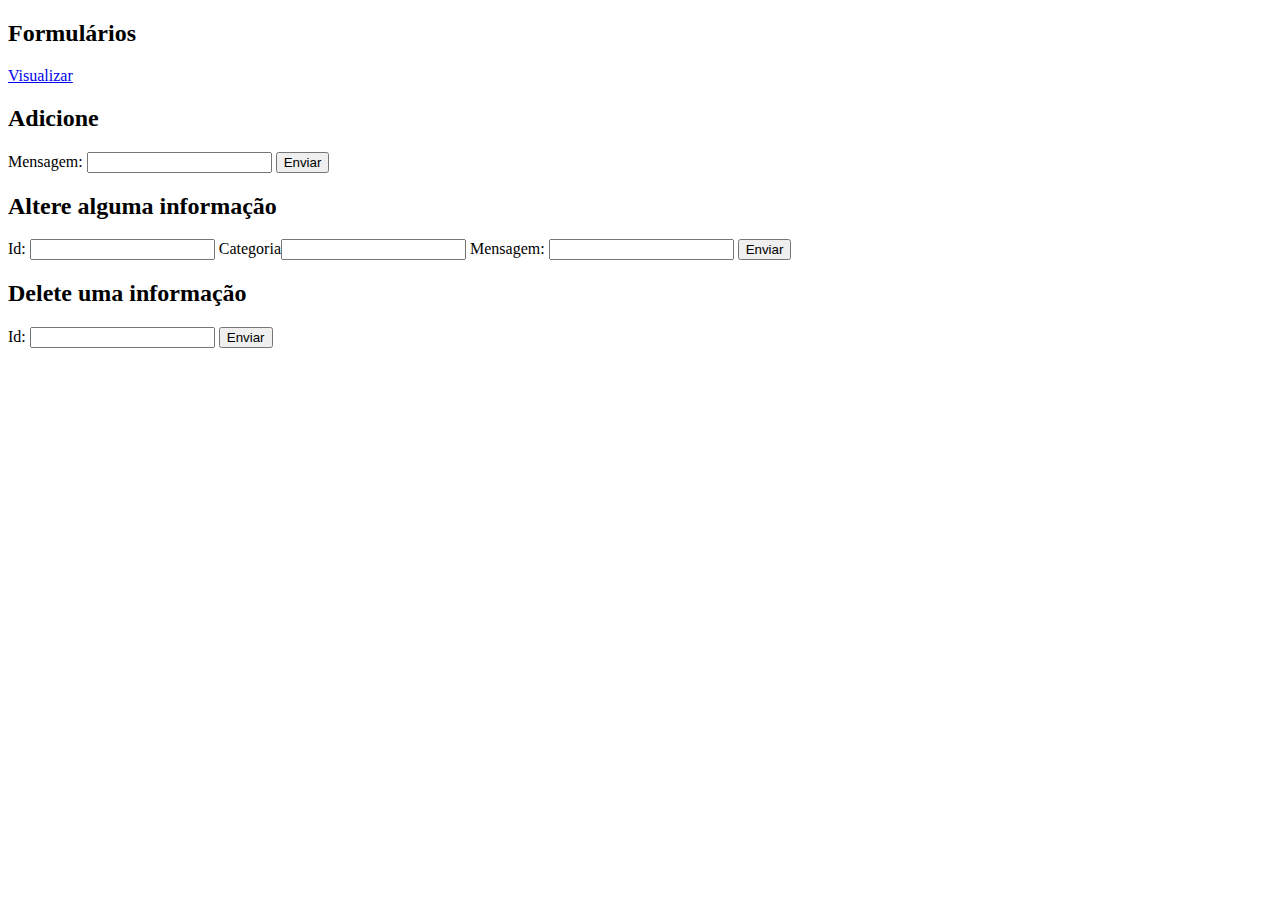
==== index.html @ f768d25c "etste1" ====
<!DOCTYPE html>
<html>
    <head>
        <title>
            Aula 11 - Atividade 8 
        </title>
        <meta charset="UTF-8"></meta>
        <script src = "js/functions.js"></script>
    </head>
    
    <body>
        <h2>Formulários</h2>
        <a href="javascript:callFetchWithGet()">Visualizar</a>
        <p id="json"></p>
        <h2>Adicione</h2>
        <form id="postForm">
            <label for="mensagem"> Mensagem: </label>
            <input type="text" id ="mensagem" name="mensagem"/>
            <button type="submit" onclick="return submitPost()">Enviar</button>
        </form>

        <h2> Altere alguma informação</h2>
        <form id="putForm">
            <label>Id: <input type="text"  name="id"/></label> 
            <label>Categoria<input type="text"  name="nn" id="nn"/></label> 
            <label>Mensagem: <input type="text"  name="mensagem"/></label> 
            <button type="submit" onclick="return submitPut()">Enviar</button>
        </form>

        <h2> Delete uma informação</h2>
        <form id="deleteForm">
            <label>Id: <input type="text"  name="id"/></label> 
            <button type="submit" onclick="return submitDelete()">Enviar</button>
        </form>
    </body> 
</html>
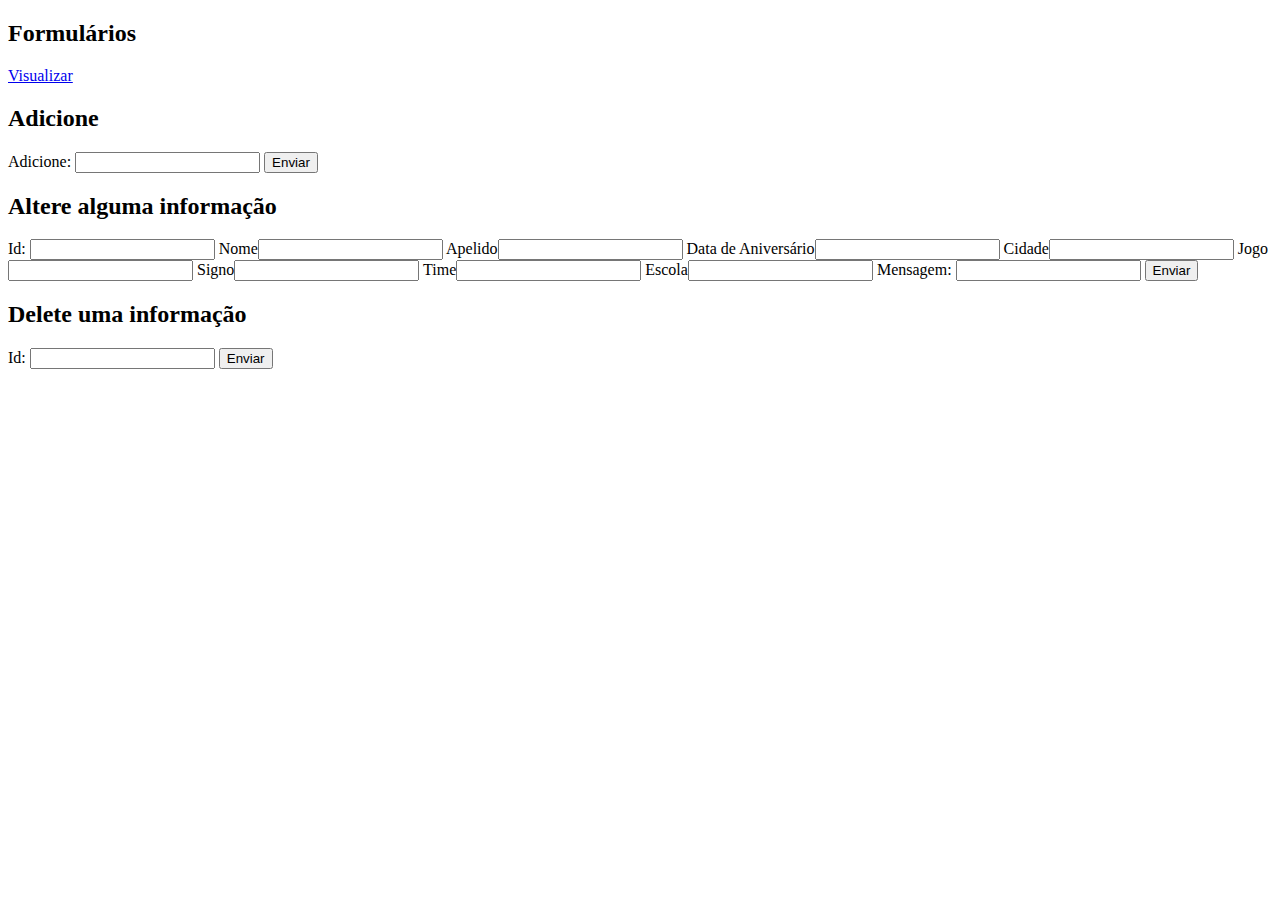
==== commit af9a31fb: "Tentativa1" ====
--- a/index.html
+++ b/index.html
@@ -14,7 +14,7 @@
         <p id="json"></p>
         <h2>Adicione</h2>
         <form id="postForm">
-            <label for="mensagem"> Mensagem: </label>
+            <label for="mensagem"> Adicione: </label>
             <input type="text" id ="mensagem" name="mensagem"/>
             <button type="submit" onclick="return submitPost()">Enviar</button>
         </form>
@@ -22,7 +22,15 @@
         <h2> Altere alguma informação</h2>
         <form id="putForm">
             <label>Id: <input type="text"  name="id"/></label> 
-            <label>Categoria<input type="text"  name="nn" id="nn"/></label> 
+            <label>Nome<input type="text"  name="nome" id="nome"/></label> 
+            <label>Apelido<input type="text"  name="nick" id="nick"/></label> 
+            <label>Data de Aniversário<input type="text"  name="data" id="data"/></label> 
+            <label>Cidade<input type="text"  name="city" id="city"/></label> 
+            <label>Jogo<input type="text"  name="jogo" id="jogo"/></label> 
+            <label>Signo<input type="text"  name="signo" id="signo"/></label> 
+            <label>Time<input type="text"  name="time" id="time"/></label> 
+            <label>Escola<input type="text"  name="escola" id="escola"/></label> 
+
             <label>Mensagem: <input type="text"  name="mensagem"/></label> 
             <button type="submit" onclick="return submitPut()">Enviar</button>
         </form>
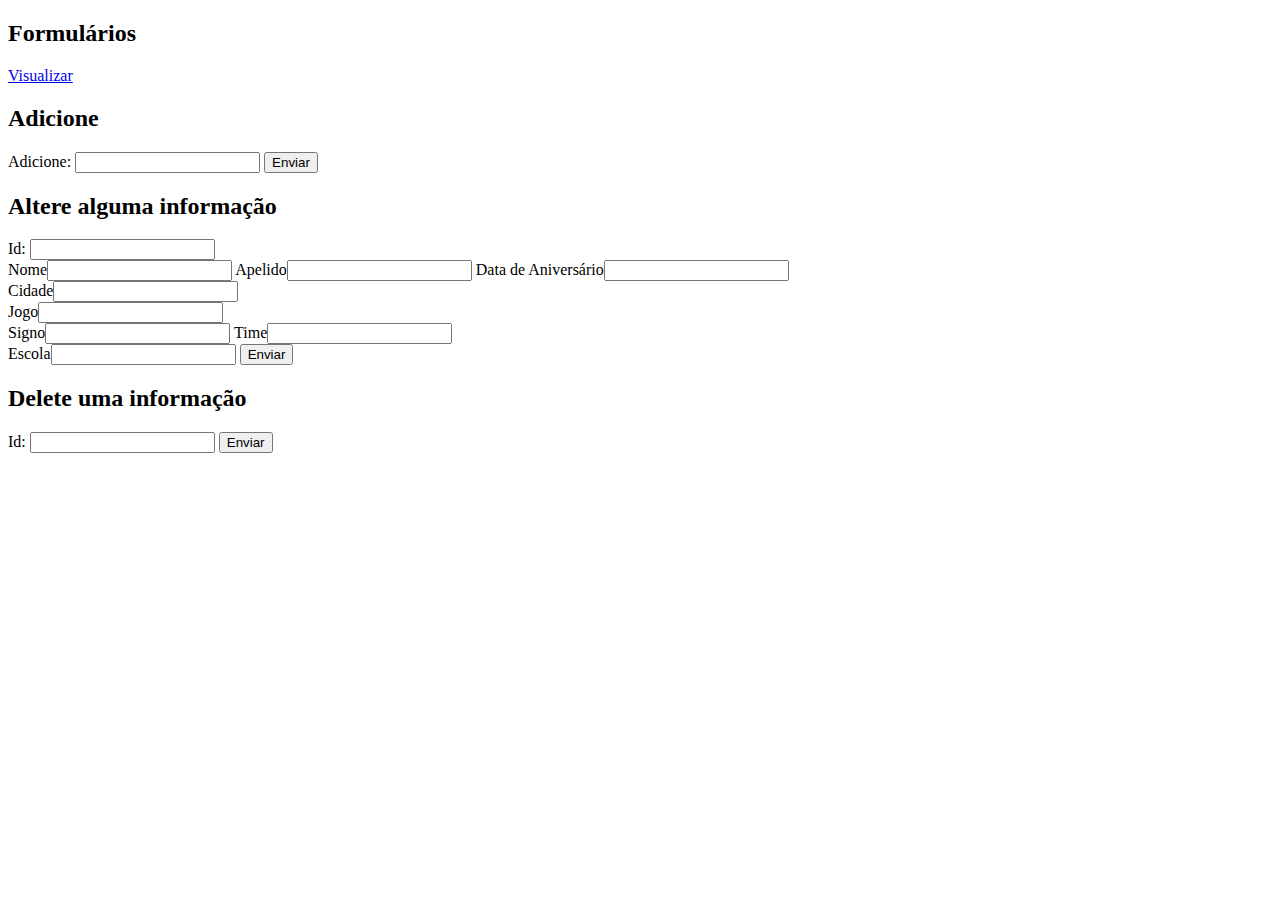
==== commit 7a87118e: "" ====
--- a/index.html
+++ b/index.html
@@ -21,17 +21,15 @@
 
         <h2> Altere alguma informação</h2>
         <form id="putForm">
-            <label>Id: <input type="text"  name="id"/></label> 
+            <label>Id: <input type="text"  name="id"/></label> <br>
             <label>Nome<input type="text"  name="nome" id="nome"/></label> 
             <label>Apelido<input type="text"  name="nick" id="nick"/></label> 
-            <label>Data de Aniversário<input type="text"  name="data" id="data"/></label> 
-            <label>Cidade<input type="text"  name="city" id="city"/></label> 
-            <label>Jogo<input type="text"  name="jogo" id="jogo"/></label> 
+            <label>Data de Aniversário<input type="text"  name="data" id="data"/></label> <br>
+            <label>Cidade<input type="text"  name="city" id="city"/></label> <br>
+            <label>Jogo<input type="text"  name="jogo" id="jogo"/></label> <br>
             <label>Signo<input type="text"  name="signo" id="signo"/></label> 
-            <label>Time<input type="text"  name="time" id="time"/></label> 
+            <label>Time<input type="text"  name="time" id="time"/></label> <br>
             <label>Escola<input type="text"  name="escola" id="escola"/></label> 
-
-            <label>Mensagem: <input type="text"  name="mensagem"/></label> 
             <button type="submit" onclick="return submitPut()">Enviar</button>
         </form>
 
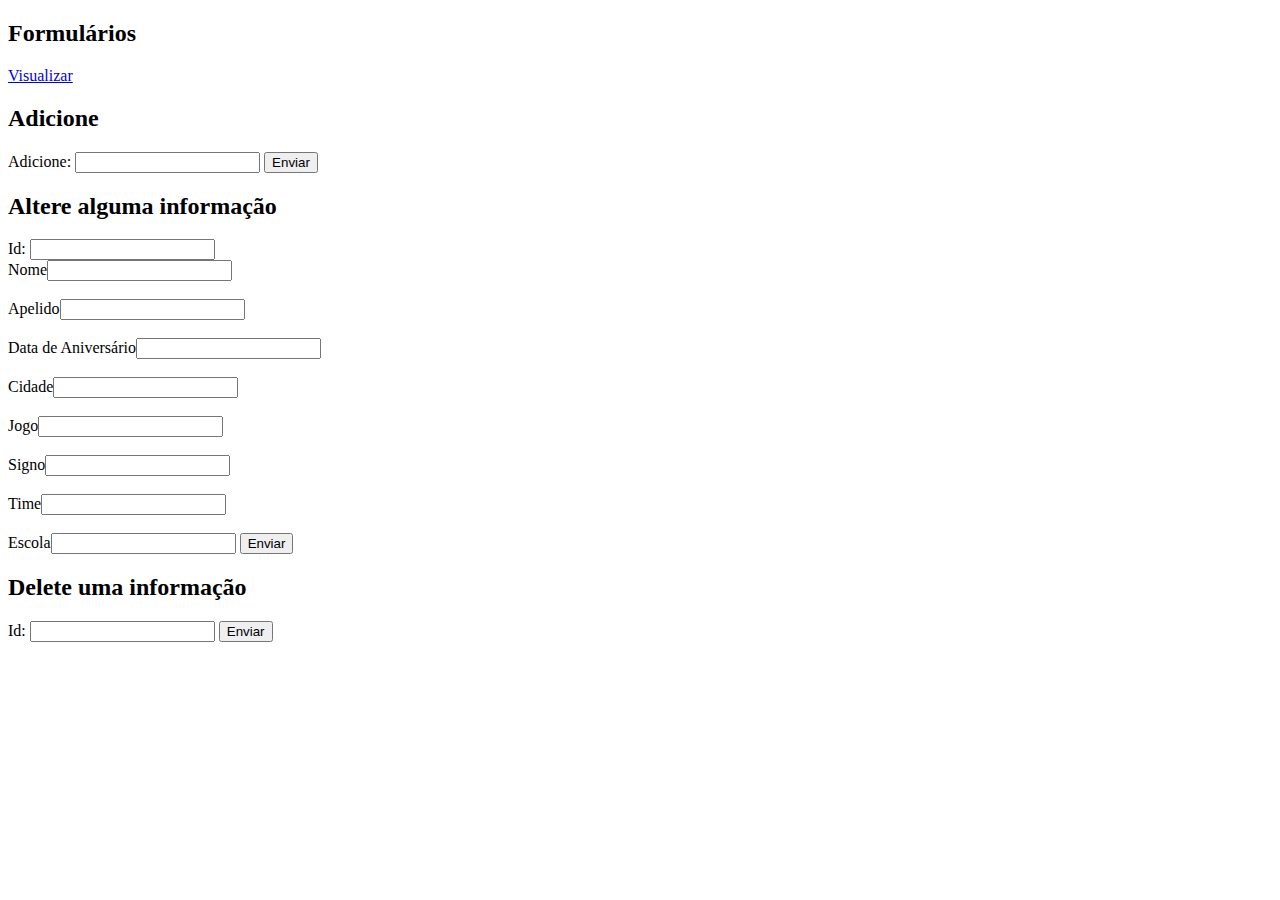
==== commit 3f1eb1c4: "" ====
--- a/index.html
+++ b/index.html
@@ -22,13 +22,13 @@
         <h2> Altere alguma informação</h2>
         <form id="putForm">
             <label>Id: <input type="text"  name="id"/></label> <br>
-            <label>Nome<input type="text"  name="nome" id="nome"/></label> 
-            <label>Apelido<input type="text"  name="nick" id="nick"/></label> 
-            <label>Data de Aniversário<input type="text"  name="data" id="data"/></label> <br>
-            <label>Cidade<input type="text"  name="city" id="city"/></label> <br>
-            <label>Jogo<input type="text"  name="jogo" id="jogo"/></label> <br>
-            <label>Signo<input type="text"  name="signo" id="signo"/></label> 
-            <label>Time<input type="text"  name="time" id="time"/></label> <br>
+            <label>Nome<input type="text"  name="nome" id="nome"/></label> <br><br>
+            <label>Apelido<input type="text"  name="nick" id="nick"/></label> <br><br>
+            <label>Data de Aniversário<input type="text"  name="data" id="data"/></label> <br><br>
+            <label>Cidade<input type="text"  name="city" id="city"/></label> <br><br>
+            <label>Jogo<input type="text"  name="jogo" id="jogo"/></label> <br><br>
+            <label>Signo<input type="text"  name="signo" id="signo"/></label> <br><br>
+            <label>Time<input type="text"  name="time" id="time"/></label> <br><br>
             <label>Escola<input type="text"  name="escola" id="escola"/></label> 
             <button type="submit" onclick="return submitPut()">Enviar</button>
         </form>
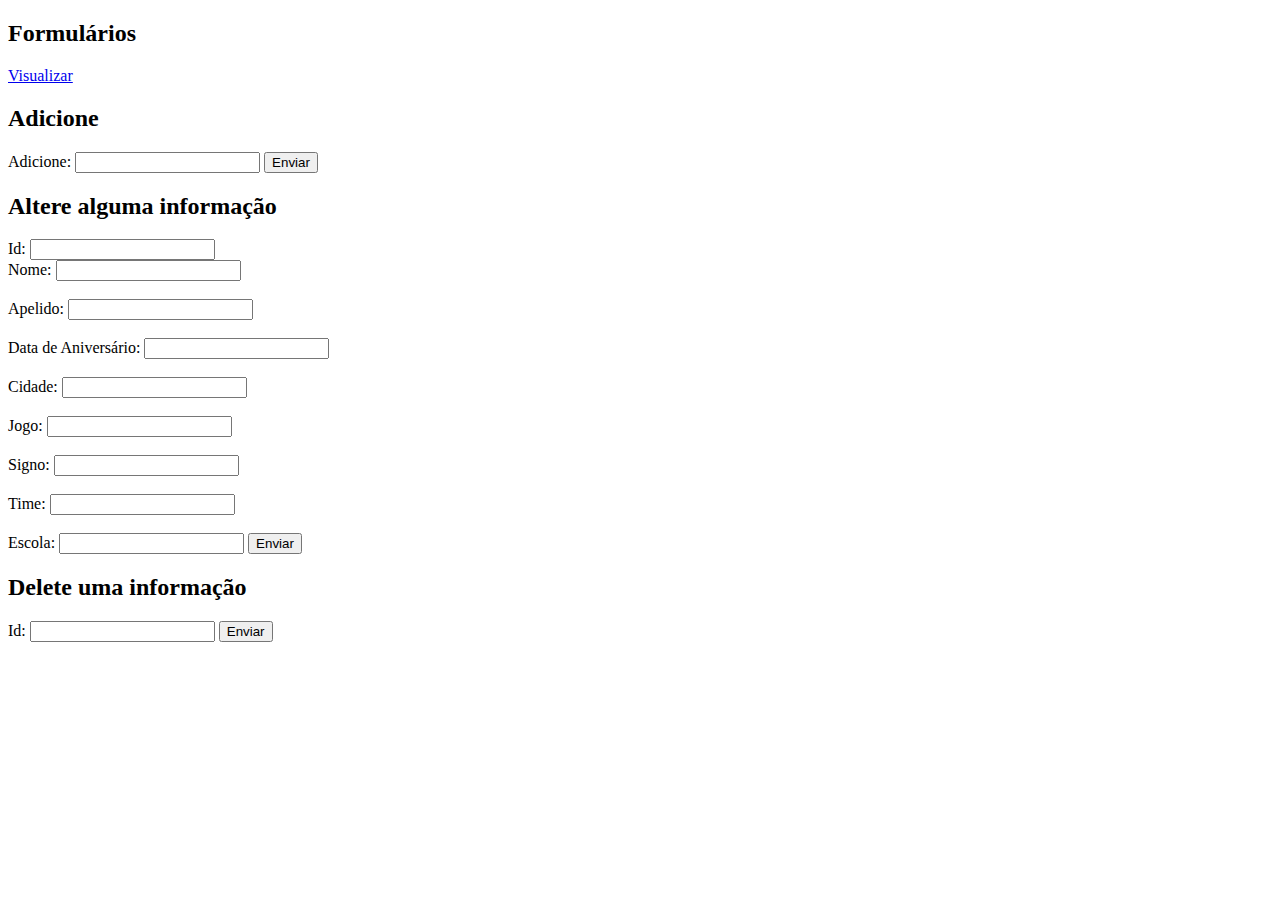
==== commit 8e130528: "" ====
--- a/index.html
+++ b/index.html
@@ -22,14 +22,14 @@
         <h2> Altere alguma informação</h2>
         <form id="putForm">
             <label>Id: <input type="text"  name="id"/></label> <br>
-            <label>Nome<input type="text"  name="nome" id="nome"/></label> <br><br>
-            <label>Apelido<input type="text"  name="nick" id="nick"/></label> <br><br>
-            <label>Data de Aniversário<input type="text"  name="data" id="data"/></label> <br><br>
-            <label>Cidade<input type="text"  name="city" id="city"/></label> <br><br>
-            <label>Jogo<input type="text"  name="jogo" id="jogo"/></label> <br><br>
-            <label>Signo<input type="text"  name="signo" id="signo"/></label> <br><br>
-            <label>Time<input type="text"  name="time" id="time"/></label> <br><br>
-            <label>Escola<input type="text"  name="escola" id="escola"/></label> 
+            <label>Nome: <input type="text"  name="nome" id="nome"/></label> <br><br>
+            <label>Apelido: <input type="text"  name="nick" id="nick"/></label> <br><br>
+            <label>Data de Aniversário: <input type="text"  name="data" id="data"/></label> <br><br>
+            <label>Cidade: <input type="text"  name="city" id="city"/></label> <br><br>
+            <label>Jogo: <input type="text"  name="jogo" id="jogo"/></label> <br><br>
+            <label>Signo: <input type="text"  name="signo" id="signo"/></label> <br><br>
+            <label>Time: <input type="text"  name="time" id="time"/></label> <br><br>
+            <label>Escola: <input type="text"  name="escola" id="escola"/></label> 
             <button type="submit" onclick="return submitPut()">Enviar</button>
         </form>
 
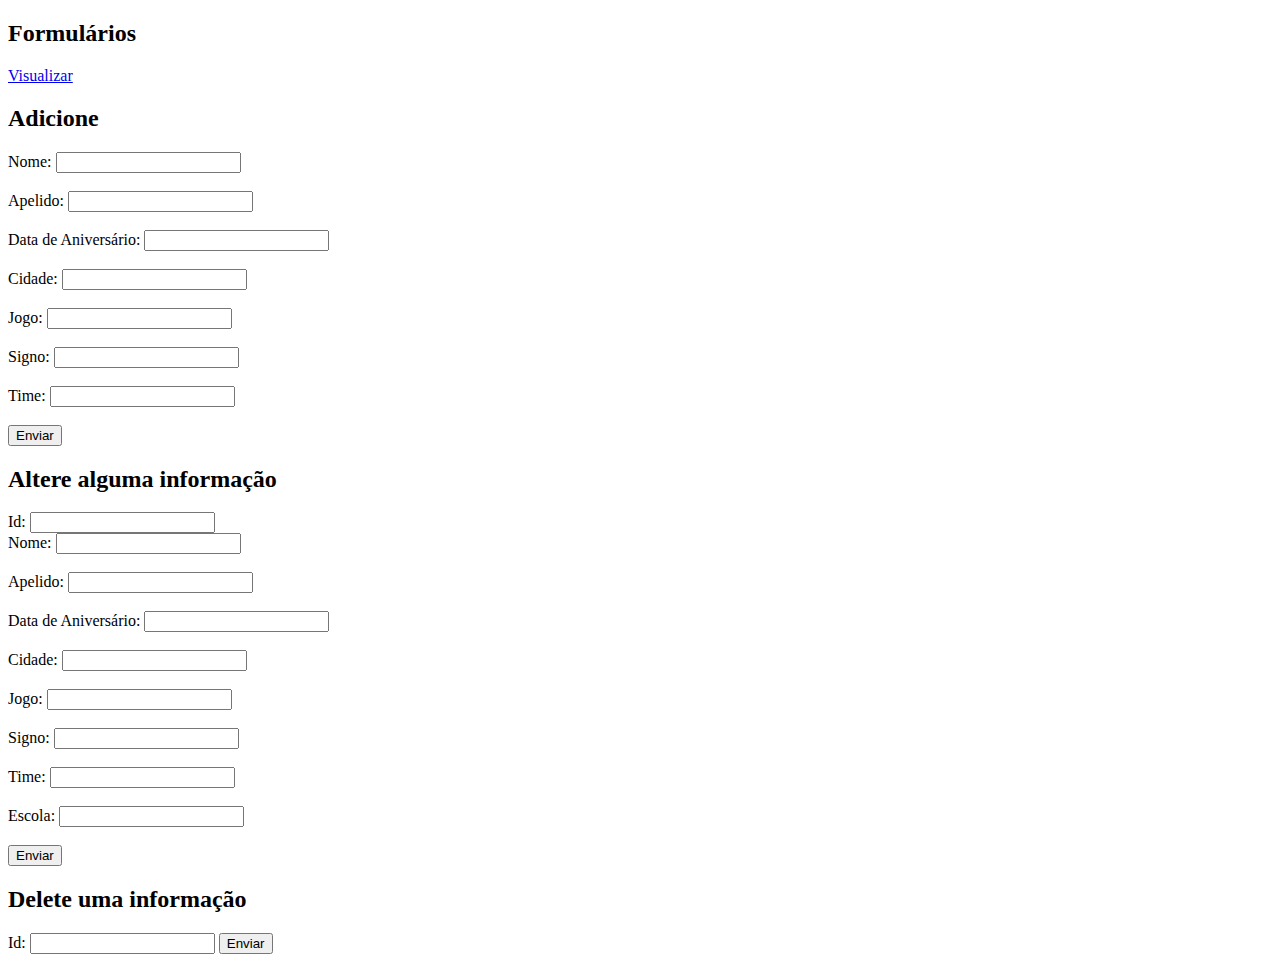
==== commit 0725cd98: "" ====
--- a/index.html
+++ b/index.html
@@ -14,8 +14,13 @@
         <p id="json"></p>
         <h2>Adicione</h2>
         <form id="postForm">
-            <label for="mensagem"> Adicione: </label>
-            <input type="text" id ="mensagem" name="mensagem"/>
+            <label>Nome: <input type="text"  name="nome" id="nome"/></label> <br><br>
+            <label>Apelido: <input type="text"  name="apelido" id="apelido"/></label> <br><br>
+            <label>Data de Aniversário: <input type="text"  name="data" id="data"/></label> <br><br>
+            <label>Cidade: <input type="text"  name="cidade" id="cidade"/></label> <br><br>
+            <label>Jogo: <input type="text"  name="jogo" id="jogo"/></label> <br><br>
+            <label>Signo: <input type="text"  name="signo" id="signo"/></label> <br><br>
+            <label>Time: <input type="text"  name="time" id="time"/></label> <br><br>
             <button type="submit" onclick="return submitPost()">Enviar</button>
         </form>
 
@@ -23,13 +28,13 @@
         <form id="putForm">
             <label>Id: <input type="text"  name="id"/></label> <br>
             <label>Nome: <input type="text"  name="nome" id="nome"/></label> <br><br>
-            <label>Apelido: <input type="text"  name="nick" id="nick"/></label> <br><br>
+            <label>Apelido: <input type="text"  name="apelido" id="apelido"/></label> <br><br>
             <label>Data de Aniversário: <input type="text"  name="data" id="data"/></label> <br><br>
-            <label>Cidade: <input type="text"  name="city" id="city"/></label> <br><br>
+            <label>Cidade: <input type="text"  name="cidade" id="cidade"/></label> <br><br>
             <label>Jogo: <input type="text"  name="jogo" id="jogo"/></label> <br><br>
             <label>Signo: <input type="text"  name="signo" id="signo"/></label> <br><br>
             <label>Time: <input type="text"  name="time" id="time"/></label> <br><br>
-            <label>Escola: <input type="text"  name="escola" id="escola"/></label> 
+            <label>Escola: <input type="text"  name="escola" id="escola"/></label> <br><br>
             <button type="submit" onclick="return submitPut()">Enviar</button>
         </form>
 
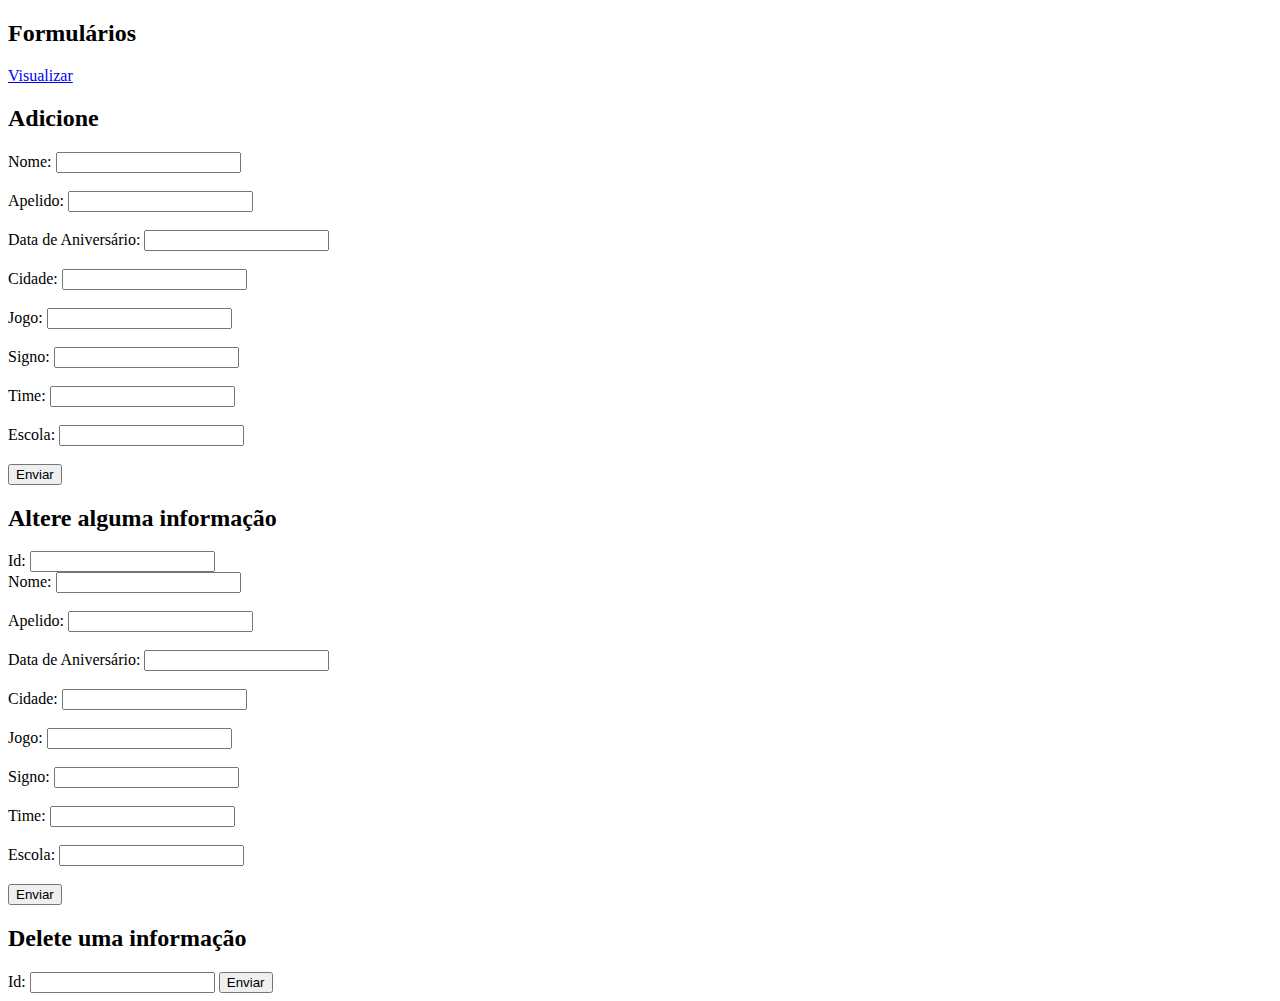
==== commit 448e275f: "" ====
--- a/index.html
+++ b/index.html
@@ -21,8 +21,9 @@
             <label>Jogo: <input type="text"  name="jogo" id="jogo"/></label> <br><br>
             <label>Signo: <input type="text"  name="signo" id="signo"/></label> <br><br>
             <label>Time: <input type="text"  name="time" id="time"/></label> <br><br>
+            <label>Escola: <input type="text"  name="escola" id="escola"/></label> <br><br>
             <button type="submit" onclick="return submitPost()">Enviar</button>
-        </form>
+        </form> 
 
         <h2> Altere alguma informação</h2>
         <form id="putForm">
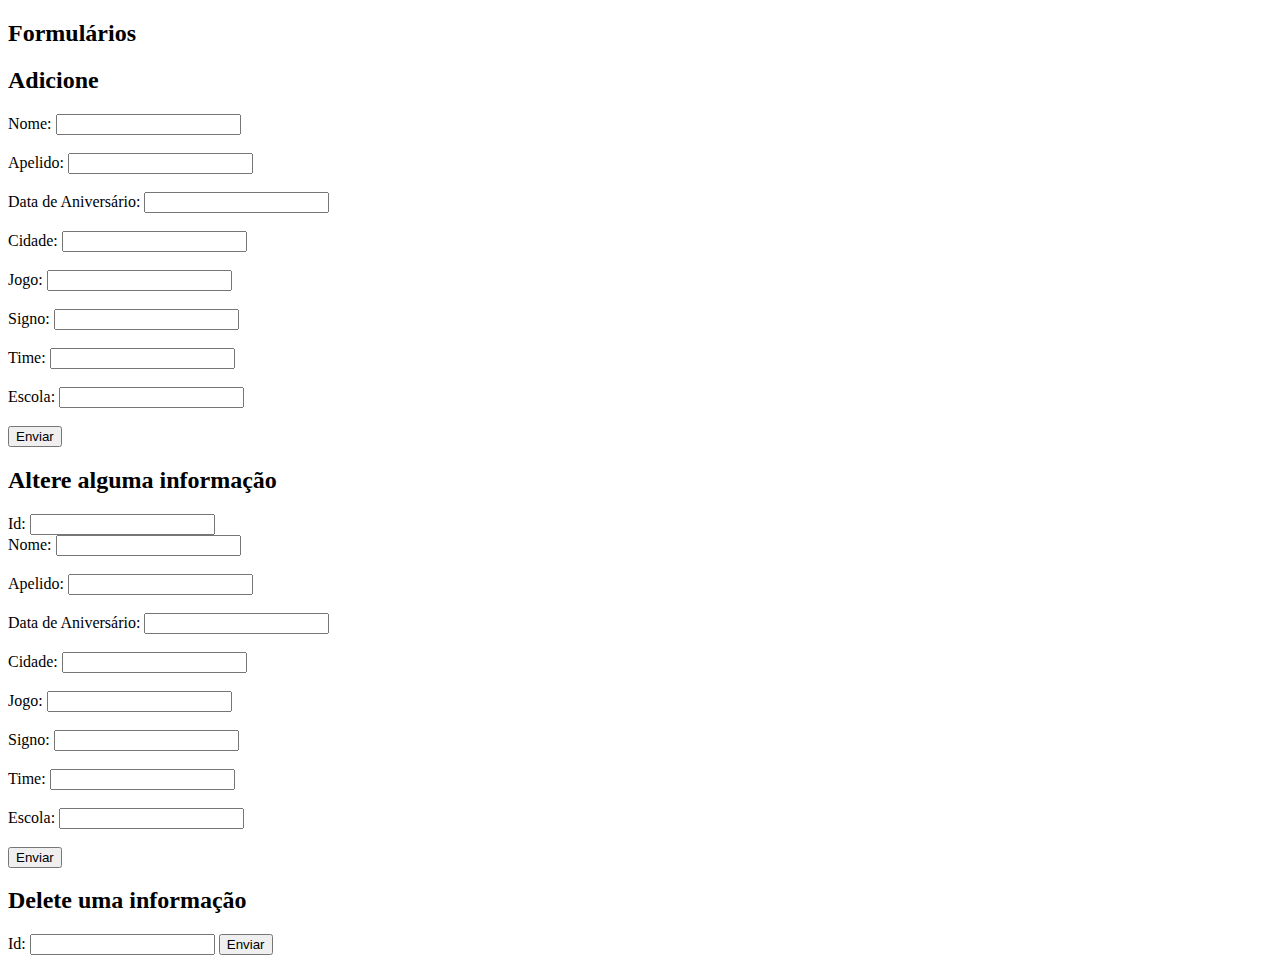
==== commit c829e115: "" ====
--- a/index.html
+++ b/index.html
@@ -6,14 +6,16 @@
         </title>
         <meta charset="UTF-8"></meta>
         <script src = "js/functions.js"></script>
+        <link rel="stylesheet" type="text/css" src="css/style.css"></link> 
     </head>
     
     <body>
         <h2>Formulários</h2>
-        <a href="javascript:callFetchWithGet()">Visualizar</a>
+        <!-- <a href="javascript:callFetchWithGet()">Visualizar</a> -->
         <p id="json"></p>
+        <section id="Post">
         <h2>Adicione</h2>
-        <form id="postForm">
+    <form id="postForm">
             <label>Nome: <input type="text"  name="nome" id="nome"/></label> <br><br>
             <label>Apelido: <input type="text"  name="apelido" id="apelido"/></label> <br><br>
             <label>Data de Aniversário: <input type="text"  name="data" id="data"/></label> <br><br>
@@ -24,7 +26,8 @@
             <label>Escola: <input type="text"  name="escola" id="escola"/></label> <br><br>
             <button type="submit" onclick="return submitPost()">Enviar</button>
         </form> 
-
+    </section>
+    <section id="Put">
         <h2> Altere alguma informação</h2>
         <form id="putForm">
             <label>Id: <input type="text"  name="id"/></label> <br>
@@ -38,11 +41,13 @@
             <label>Escola: <input type="text"  name="escola" id="escola"/></label> <br><br>
             <button type="submit" onclick="return submitPut()">Enviar</button>
         </form>
-
+    </section>
+    <section id="Delete">
         <h2> Delete uma informação</h2>
         <form id="deleteForm">
             <label>Id: <input type="text"  name="id"/></label> 
             <button type="submit" onclick="return submitDelete()">Enviar</button>
         </form>
+    </section>
     </body> 
 </html>